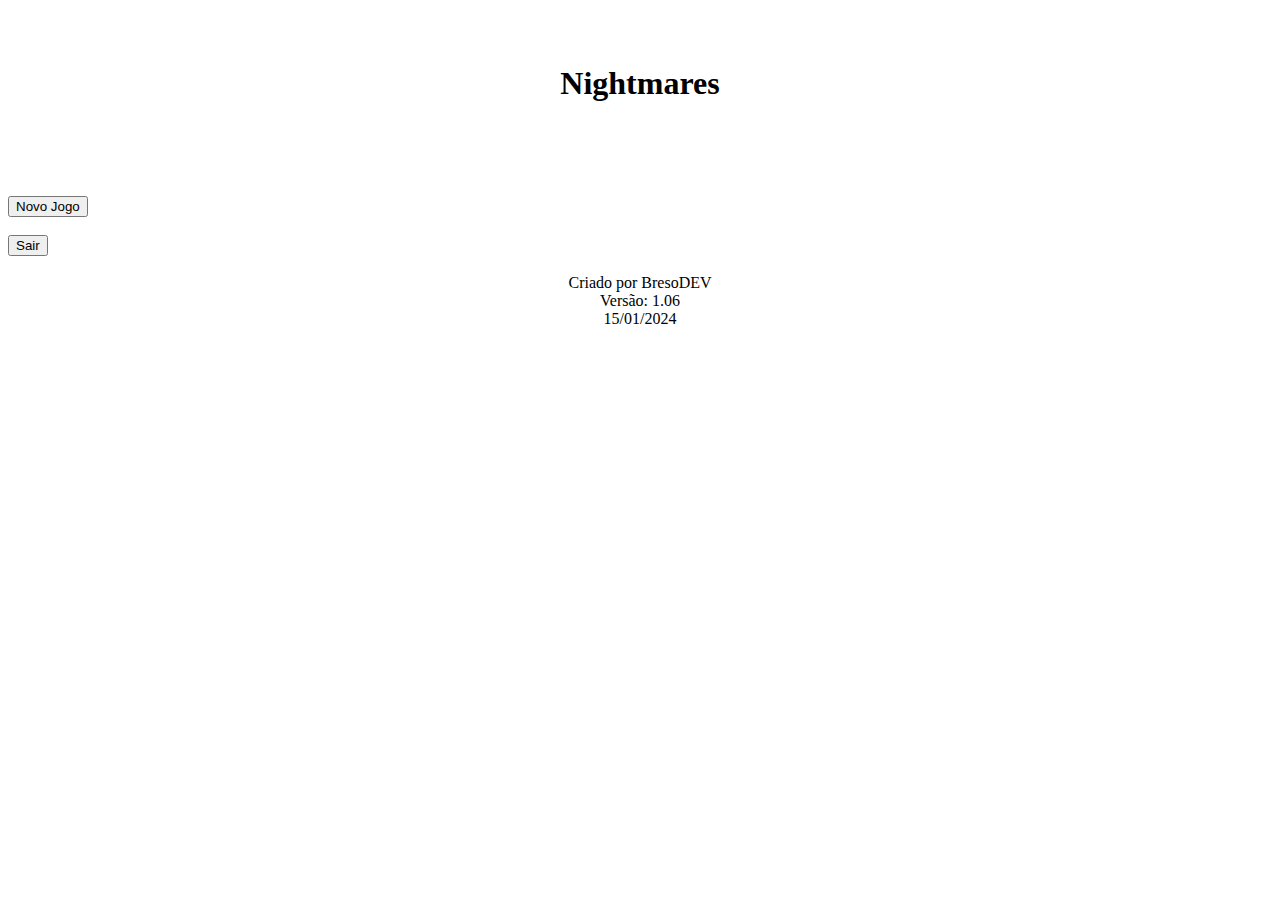
==== index.html @ 741deae0 "Update index.html" ====
<!DOCTYPE html>
<html lang="pt-br">

<head>
	<meta charset="UTF-8">
	<meta http-equiv="X-UA-Compatible" content="IE=edge">
	<meta name="viewport" content="width=device-width, initial-scale=1.0">
	<link rel="stylesheet" href="style.css">
	<title>Nightmares Game</title>
</head>


<body>
	<img id="cenario" src="imgs/fundo.jpg" alt="" class="fundo2">
	<br>
	<br>
	<center>
		<h1 id="titulo">Nightmares</h1>
	</center>
	<br>
	<br>
	<a id='continuar' href="room.html" style="display: none;"><button>Continuar</button></a><br><br>
	<a href="avisos.html?INDEX=1"><button>Novo Jogo</button></a><br><br>
	<a href="sair.html"><button>Sair</button></a><br><br>
</body>
<center>
	<footer>Criado por BresoDEV<br>Versão: 1.06<br>15/01/2024</footer>
</center>
<script>

	const titulo = document.getElementById('titulo');

	setInterval(() => {
		titulo.innerHTML = "Nightmares";
	}, 4000);
	setInterval(() => {
		titulo.innerHTML = "Help-me";
	}, 3500);

	var continuar = document.getElementById('continuar');
	if (localStorage.getItem('numLigacao') !== '0') {
		continuar.style.display = 'block';
	}

	
}
</script>

</html>
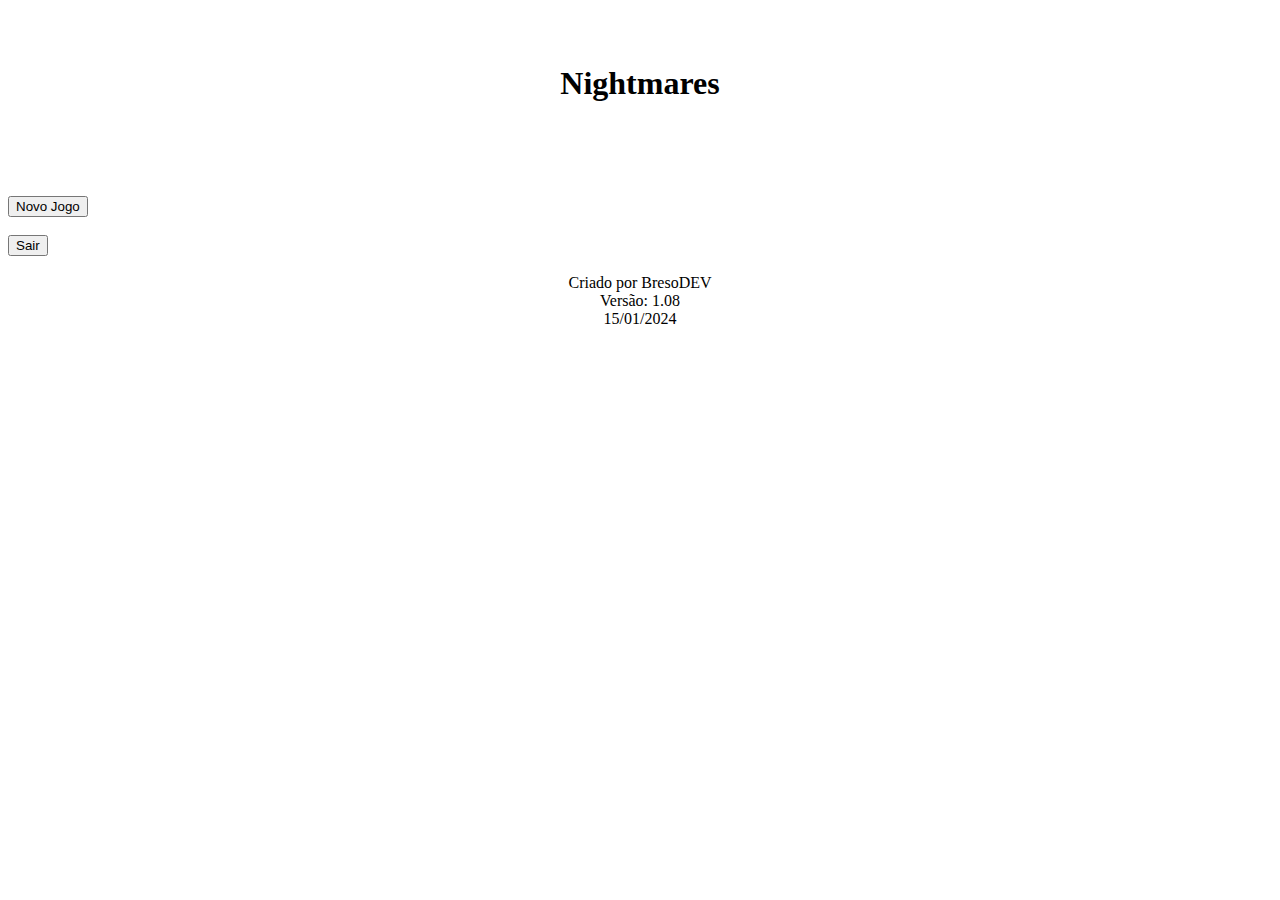
==== commit 0b0b3cac: "s" ====
--- a/index.html
+++ b/index.html
@@ -25,7 +25,7 @@
 	<a href="sair.html"><button>Sair</button></a><br><br>
 </body>
 <center>
-	<footer>Criado por BresoDEV<br>Versão: 1.06<br>15/01/2024</footer>
+	<footer>Criado por BresoDEV<br>Versão: 1.08<br>15/01/2024</footer>
 </center>
 <script>
 
@@ -39,12 +39,13 @@
 	}, 3500);
 
 	var continuar = document.getElementById('continuar');
-	if (localStorage.getItem('numLigacao') !== '0') {
+	if (localStorage.getItem('numLigacao') ) 
+	{
 		continuar.style.display = 'block';
 	}
 
 	
-}
+ 
 </script>
 
 </html>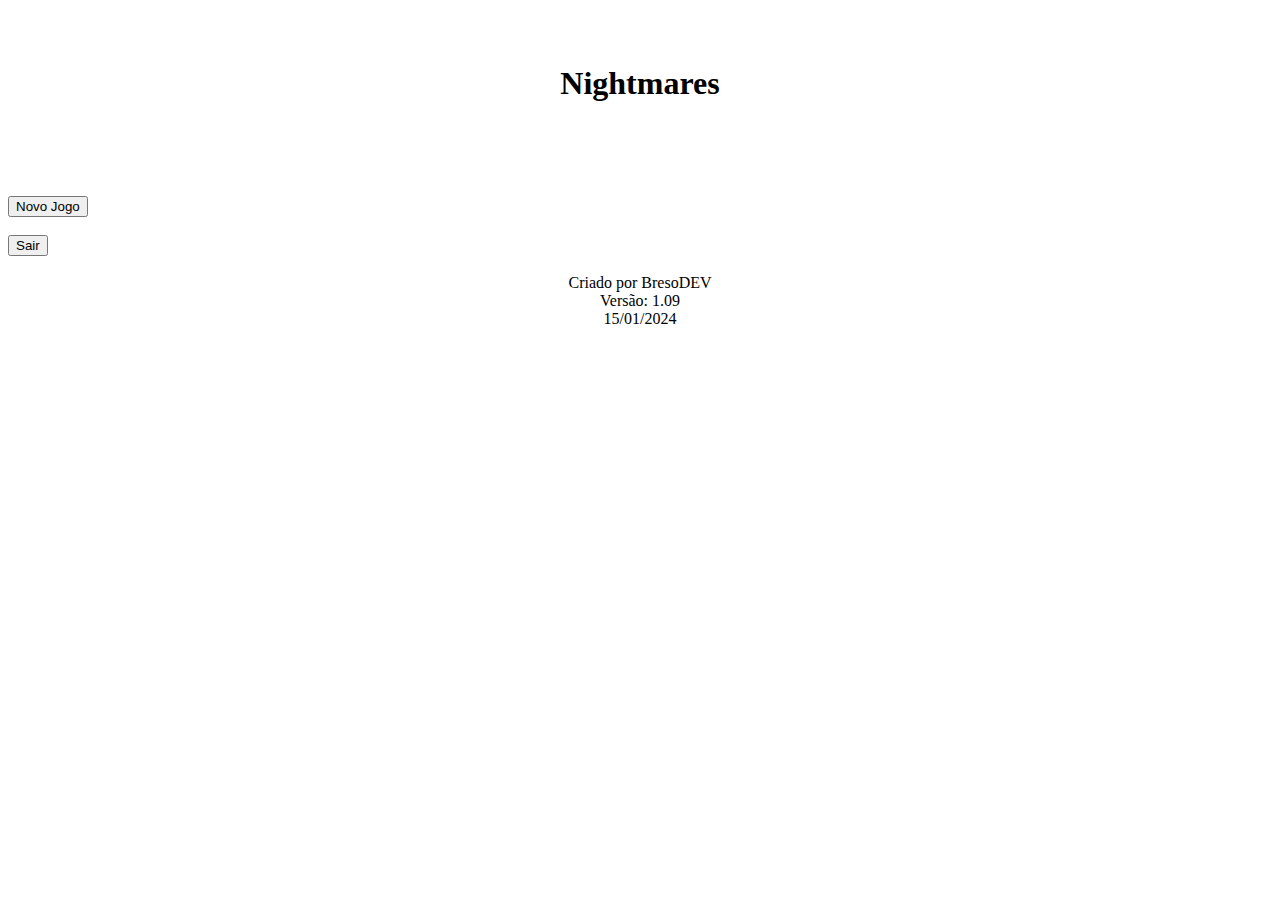
==== commit 43116281: "s" ====
--- a/index.html
+++ b/index.html
@@ -25,7 +25,7 @@
 	<a href="sair.html"><button>Sair</button></a><br><br>
 </body>
 <center>
-	<footer>Criado por BresoDEV<br>Versão: 1.08<br>15/01/2024</footer>
+	<footer>Criado por BresoDEV<br>Versão: 1.09<br>15/01/2024</footer>
 </center>
 <script>
 
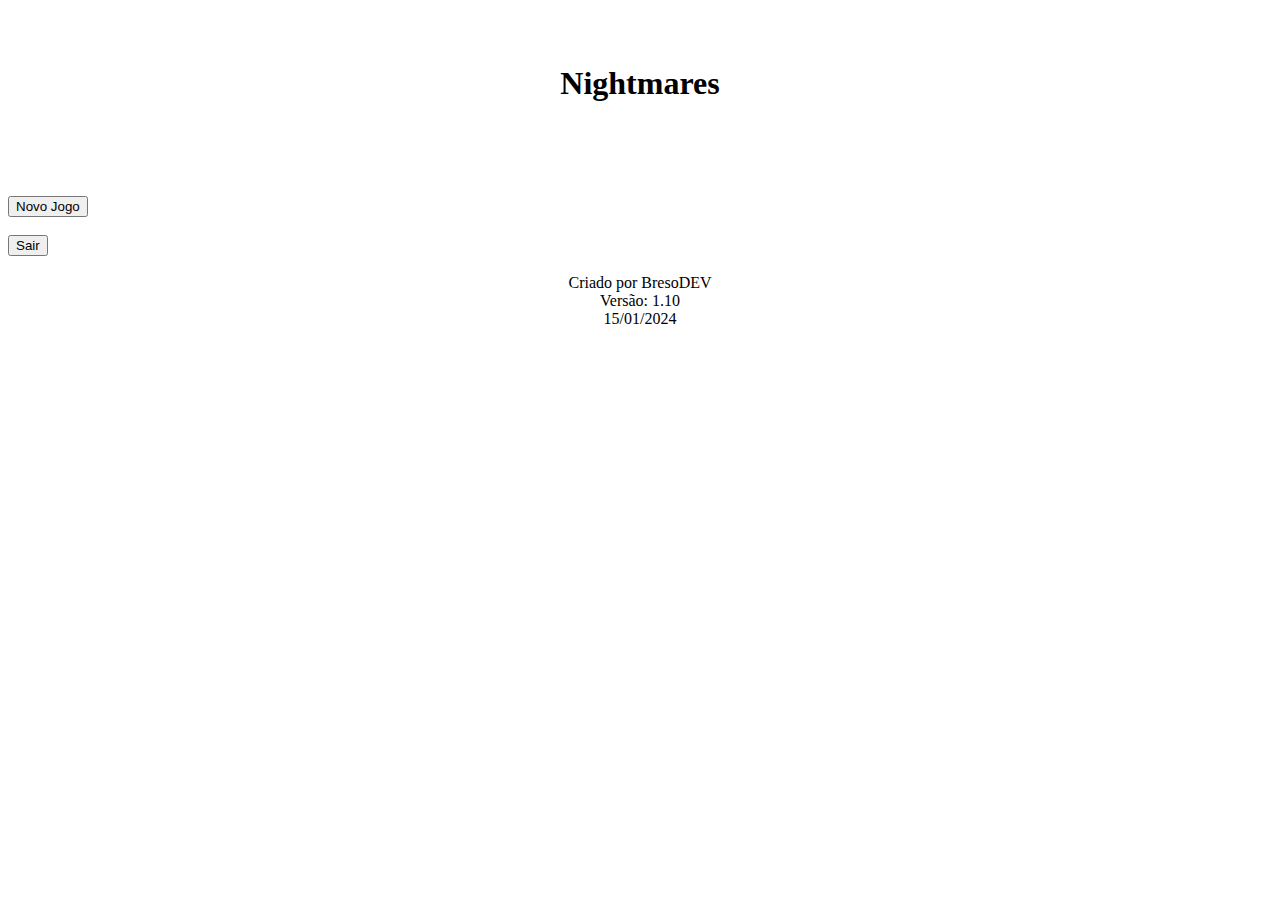
==== commit 9b552402: "ds" ====
--- a/index.html
+++ b/index.html
@@ -25,7 +25,7 @@
 	<a href="sair.html"><button>Sair</button></a><br><br>
 </body>
 <center>
-	<footer>Criado por BresoDEV<br>Versão: 1.09<br>15/01/2024</footer>
+	<footer>Criado por BresoDEV<br>Versão: 1.10<br>15/01/2024</footer>
 </center>
 <script>
 
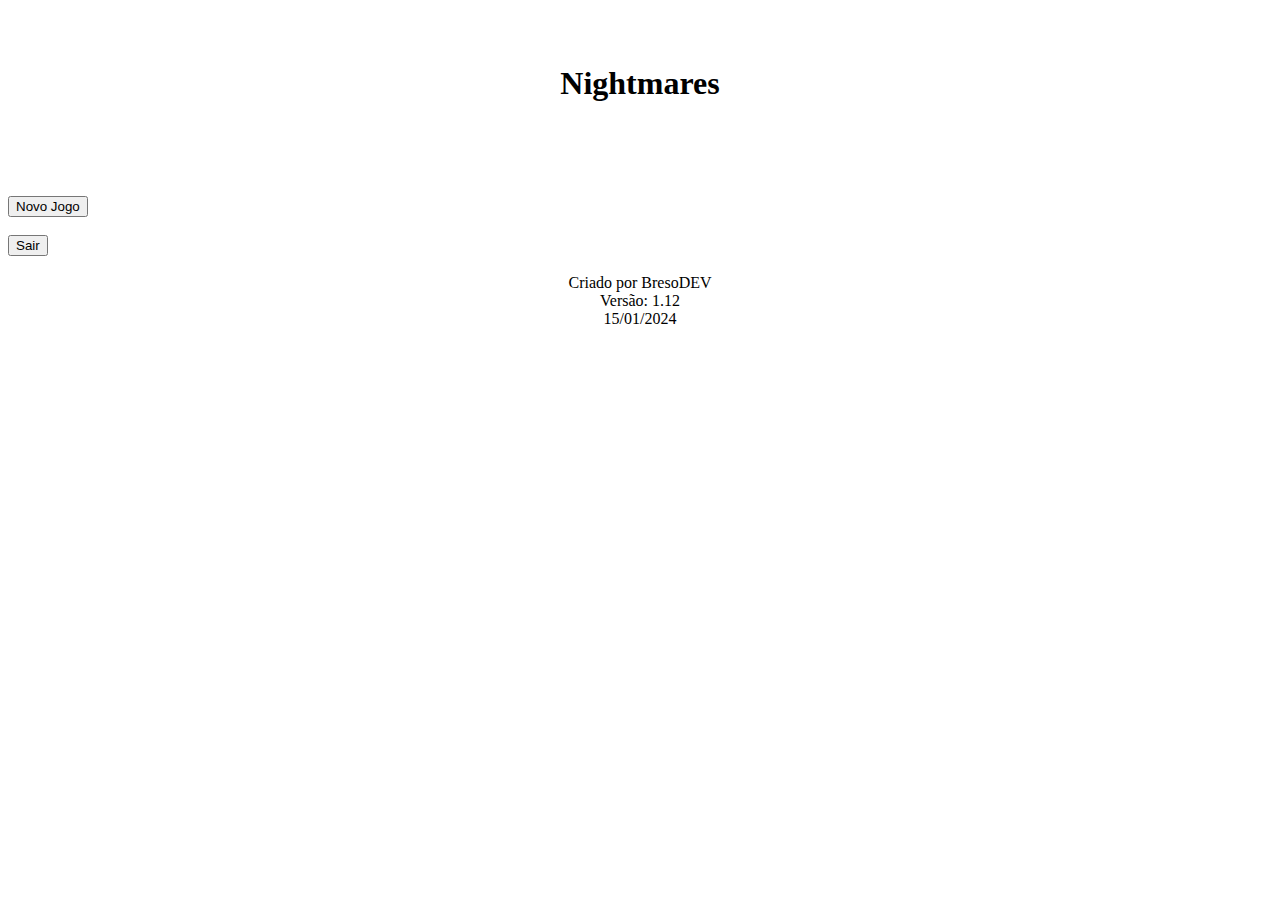
==== commit ef0696b7: "s" ====
--- a/index.html
+++ b/index.html
@@ -25,7 +25,7 @@
 	<a href="sair.html"><button>Sair</button></a><br><br>
 </body>
 <center>
-	<footer>Criado por BresoDEV<br>Versão: 1.10<br>15/01/2024</footer>
+	<footer>Criado por BresoDEV<br>Versão: 1.12<br>15/01/2024</footer>
 </center>
 <script>
 
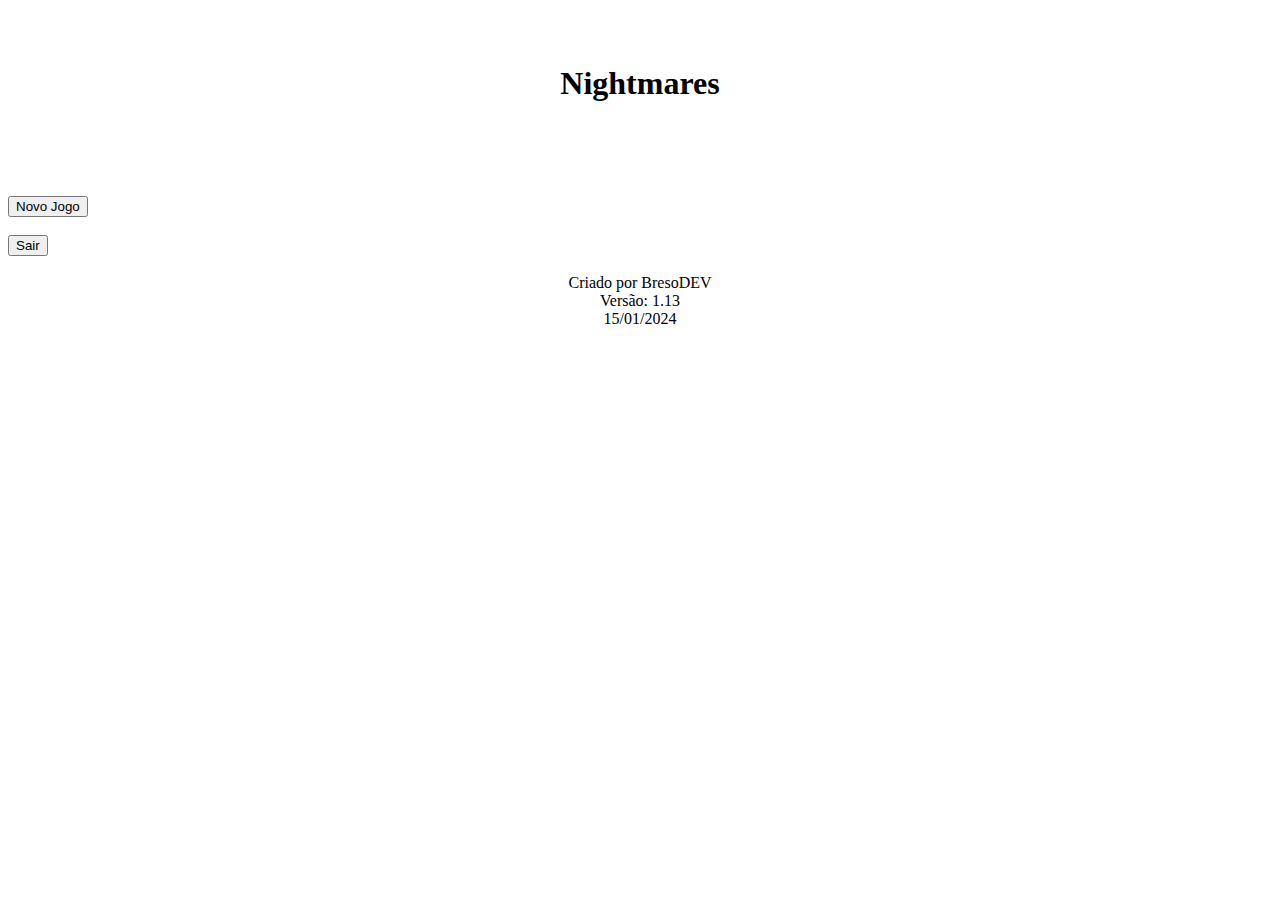
==== commit 0047edcf: "ds" ====
--- a/index.html
+++ b/index.html
@@ -25,7 +25,7 @@
 	<a href="sair.html"><button>Sair</button></a><br><br>
 </body>
 <center>
-	<footer>Criado por BresoDEV<br>Versão: 1.12<br>15/01/2024</footer>
+	<footer>Criado por BresoDEV<br>Versão: 1.13<br>15/01/2024</footer>
 </center>
 <script>
 
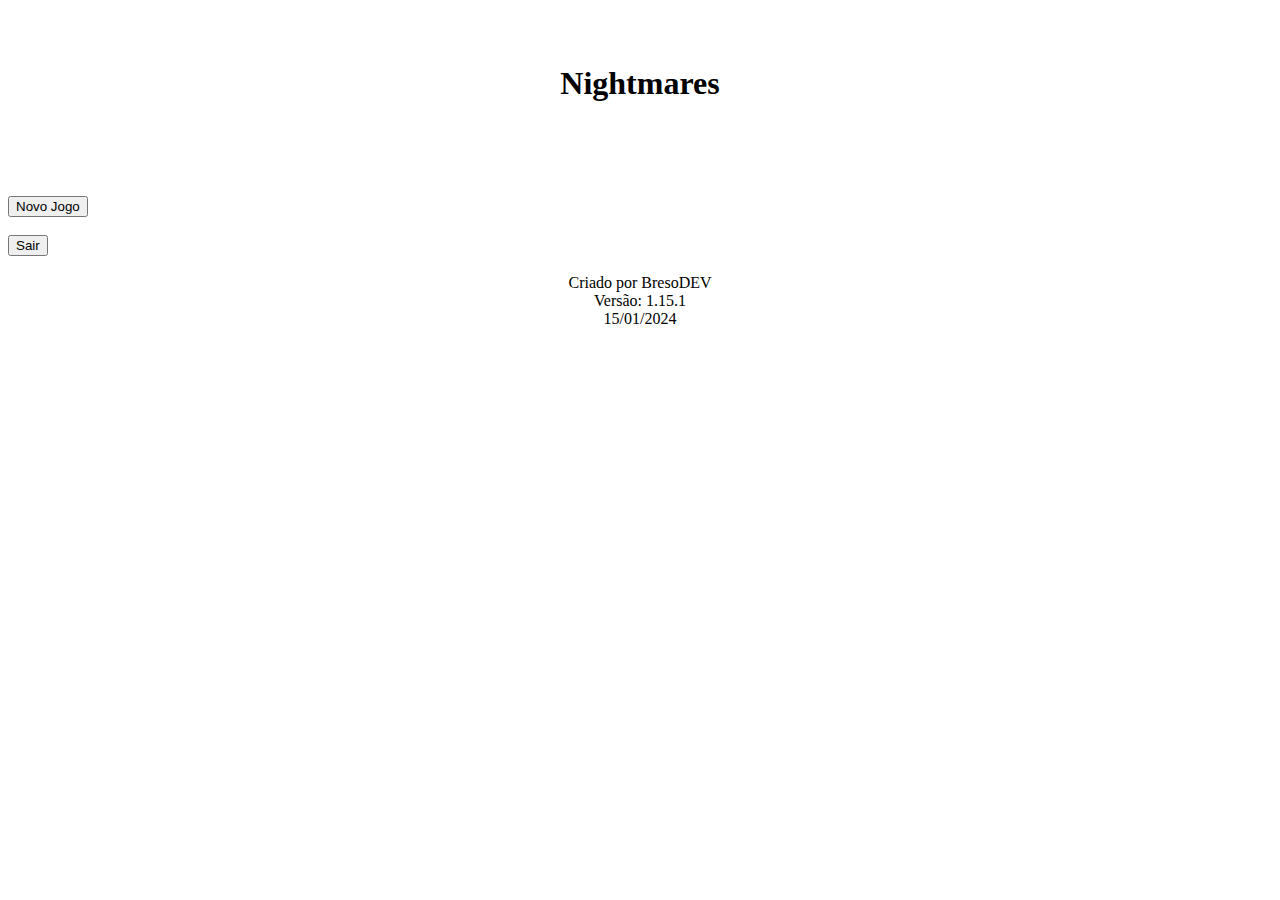
==== commit 625b0893: "Update index.html" ====
--- a/index.html
+++ b/index.html
@@ -25,7 +25,7 @@
 	<a href="sair.html"><button>Sair</button></a><br><br>
 </body>
 <center>
-	<footer>Criado por BresoDEV<br>Versão: 1.13<br>15/01/2024</footer>
+	<footer>Criado por BresoDEV<br>Versão: 1.15.1<br>15/01/2024</footer>
 </center>
 <script>
 
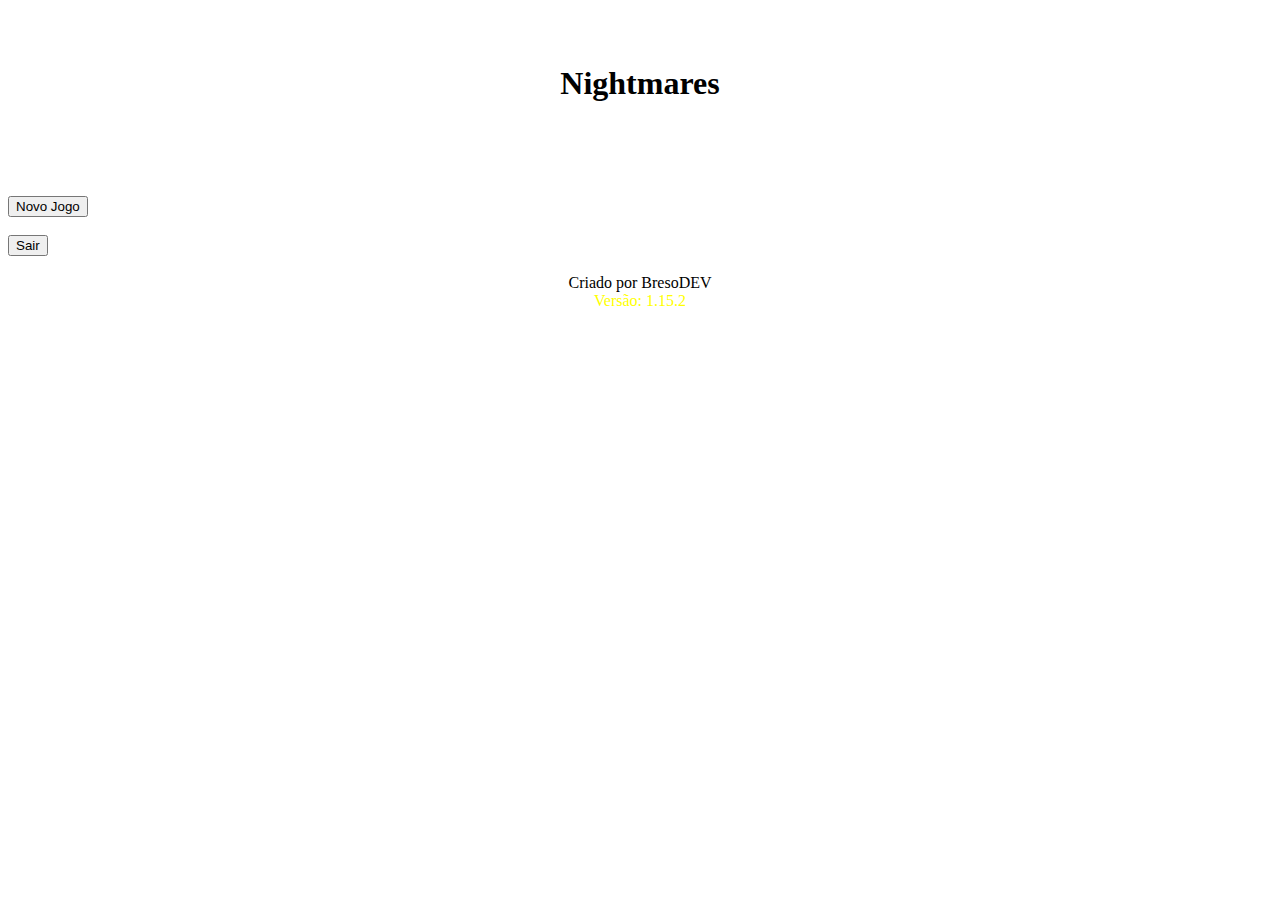
==== commit b21e556a: "Update index.html" ====
--- a/index.html
+++ b/index.html
@@ -25,7 +25,7 @@
 	<a href="sair.html"><button>Sair</button></a><br><br>
 </body>
 <center>
-	<footer>Criado por BresoDEV<br>Versão: 1.15.1<br>15/01/2024</footer>
+	<footer>Criado por BresoDEV<br><font style="color:yellow">Versão: 1.15.2</font> </footer>
 </center>
 <script>
 
